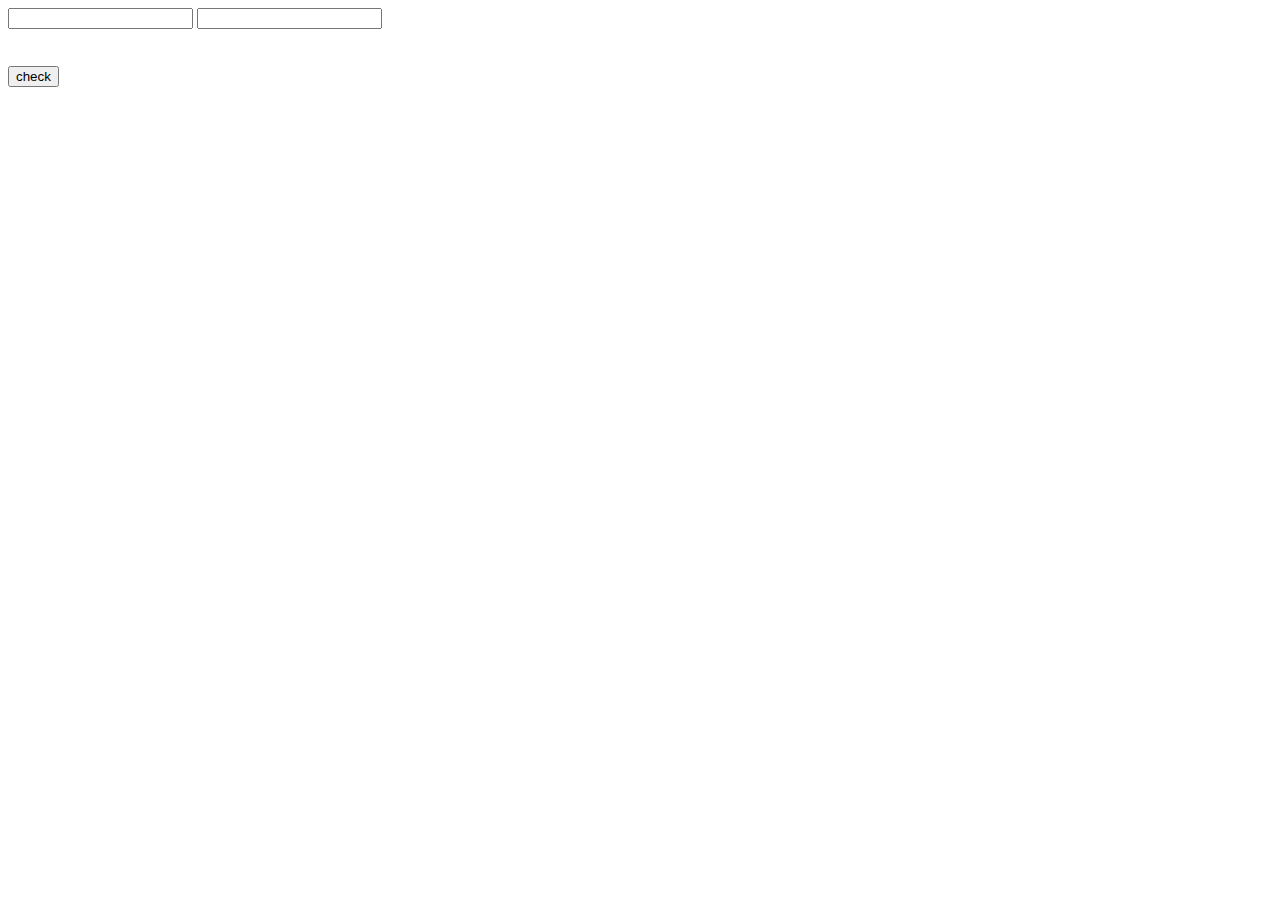
==== Find_Blank_input/indec.html @ 2111f228 "blank input founder" ====
<!DOCTYPE html>
<html lang="en">

<head>
   <meta charset="UTF-8">
   <meta name="viewport" content="width=device-width, initial-scale=1.0">
   <title>Balnk Input Found </title>
</head>

<body>
   <form action="">

      <input type="text">
      <input type="text">
      <br><br>
      <h3></h3>

      <button type="submit">check</button>
   </form>

   <script src="found.js"></script>
</body>

</html>
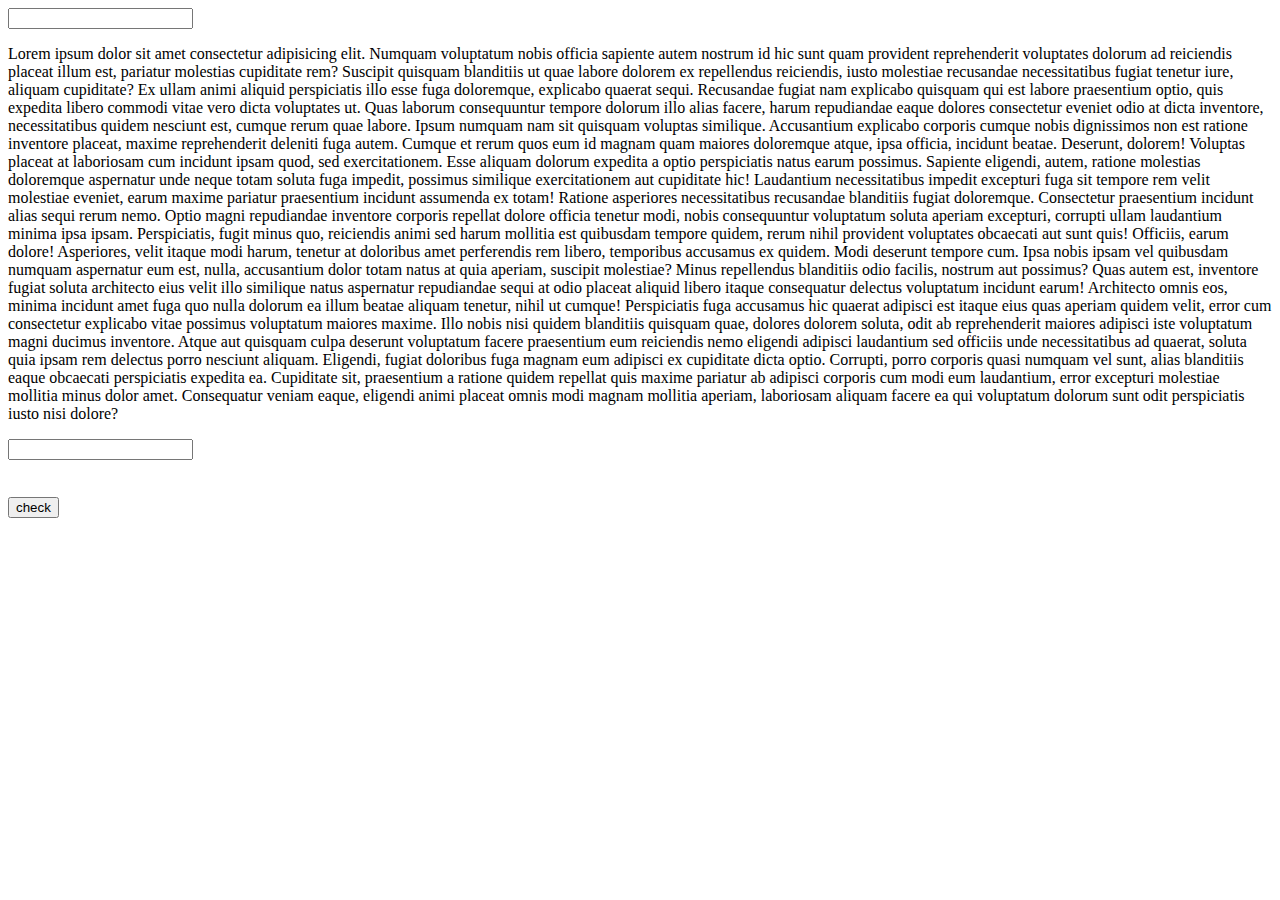
==== commit 433de38b: "find blank code updates" ====
--- a/Find_Blank_input/indec.html
+++ b/Find_Blank_input/indec.html
@@ -10,7 +10,7 @@
 <body>
    <form action="">
 
-      <input type="text">
+      <input type="text"><p>Lorem ipsum dolor sit amet consectetur adipisicing elit. Numquam voluptatum nobis officia sapiente autem nostrum id hic sunt quam provident reprehenderit voluptates dolorum ad reiciendis placeat illum est, pariatur molestias cupiditate rem? Suscipit quisquam blanditiis ut quae labore dolorem ex repellendus reiciendis, iusto molestiae recusandae necessitatibus fugiat tenetur iure, aliquam cupiditate? Ex ullam animi aliquid perspiciatis illo esse fuga doloremque, explicabo quaerat sequi. Recusandae fugiat nam explicabo quisquam qui est labore praesentium optio, quis expedita libero commodi vitae vero dicta voluptates ut. Quas laborum consequuntur tempore dolorum illo alias facere, harum repudiandae eaque dolores consectetur eveniet odio at dicta inventore, necessitatibus quidem nesciunt est, cumque rerum quae labore. Ipsum numquam nam sit quisquam voluptas similique. Accusantium explicabo corporis cumque nobis dignissimos non est ratione inventore placeat, maxime reprehenderit deleniti fuga autem. Cumque et rerum quos eum id magnam quam maiores doloremque atque, ipsa officia, incidunt beatae. Deserunt, dolorem! Voluptas placeat at laboriosam cum incidunt ipsam quod, sed exercitationem. Esse aliquam dolorum expedita a optio perspiciatis natus earum possimus. Sapiente eligendi, autem, ratione molestias doloremque aspernatur unde neque totam soluta fuga impedit, possimus similique exercitationem aut cupiditate hic! Laudantium necessitatibus impedit excepturi fuga sit tempore rem velit molestiae eveniet, earum maxime pariatur praesentium incidunt assumenda ex totam! Ratione asperiores necessitatibus recusandae blanditiis fugiat doloremque. Consectetur praesentium incidunt alias sequi rerum nemo. Optio magni repudiandae inventore corporis repellat dolore officia tenetur modi, nobis consequuntur voluptatum soluta aperiam excepturi, corrupti ullam laudantium minima ipsa ipsam. Perspiciatis, fugit minus quo, reiciendis animi sed harum mollitia est quibusdam tempore quidem, rerum nihil provident voluptates obcaecati aut sunt quis! Officiis, earum dolore! Asperiores, velit itaque modi harum, tenetur at doloribus amet perferendis rem libero, temporibus accusamus ex quidem. Modi deserunt tempore cum. Ipsa nobis ipsam vel quibusdam numquam aspernatur eum est, nulla, accusantium dolor totam natus at quia aperiam, suscipit molestiae? Minus repellendus blanditiis odio facilis, nostrum aut possimus? Quas autem est, inventore fugiat soluta architecto eius velit illo similique natus aspernatur repudiandae sequi at odio placeat aliquid libero itaque consequatur delectus voluptatum incidunt earum! Architecto omnis eos, minima incidunt amet fuga quo nulla dolorum ea illum beatae aliquam tenetur, nihil ut cumque! Perspiciatis fuga accusamus hic quaerat adipisci est itaque eius quas aperiam quidem velit, error cum consectetur explicabo vitae possimus voluptatum maiores maxime. Illo nobis nisi quidem blanditiis quisquam quae, dolores dolorem soluta, odit ab reprehenderit maiores adipisci iste voluptatum magni ducimus inventore. Atque aut quisquam culpa deserunt voluptatum facere praesentium eum reiciendis nemo eligendi adipisci laudantium sed officiis unde necessitatibus ad quaerat, soluta quia ipsam rem delectus porro nesciunt aliquam. Eligendi, fugiat doloribus fuga magnam eum adipisci ex cupiditate dicta optio. Corrupti, porro corporis quasi numquam vel sunt, alias blanditiis eaque obcaecati perspiciatis expedita ea. Cupiditate sit, praesentium a ratione quidem repellat quis maxime pariatur ab adipisci corporis cum modi eum laudantium, error excepturi molestiae mollitia minus dolor amet. Consequatur veniam eaque, eligendi animi placeat omnis modi magnam mollitia aperiam, laboriosam aliquam facere ea qui voluptatum dolorum sunt odit perspiciatis iusto nisi dolore?</p>
       <input type="text">
       <br><br>
       <h3></h3>
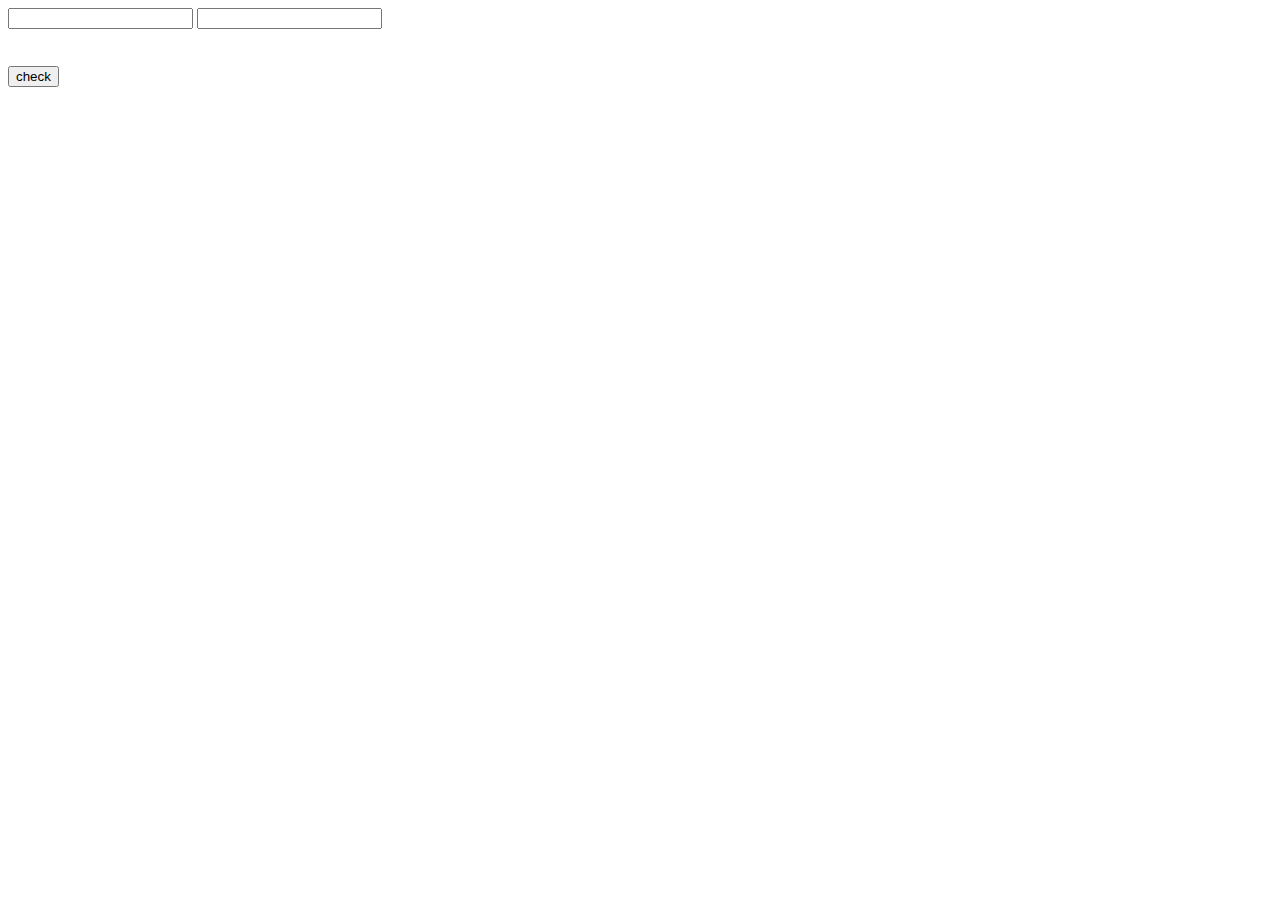
==== commit abf81e7e: "find blank code updates" ====
--- a/Find_Blank_input/indec.html
+++ b/Find_Blank_input/indec.html
@@ -10,7 +10,7 @@
 <body>
    <form action="">
 
-      <input type="text"><p>Lorem ipsum dolor sit amet consectetur adipisicing elit. Numquam voluptatum nobis officia sapiente autem nostrum id hic sunt quam provident reprehenderit voluptates dolorum ad reiciendis placeat illum est, pariatur molestias cupiditate rem? Suscipit quisquam blanditiis ut quae labore dolorem ex repellendus reiciendis, iusto molestiae recusandae necessitatibus fugiat tenetur iure, aliquam cupiditate? Ex ullam animi aliquid perspiciatis illo esse fuga doloremque, explicabo quaerat sequi. Recusandae fugiat nam explicabo quisquam qui est labore praesentium optio, quis expedita libero commodi vitae vero dicta voluptates ut. Quas laborum consequuntur tempore dolorum illo alias facere, harum repudiandae eaque dolores consectetur eveniet odio at dicta inventore, necessitatibus quidem nesciunt est, cumque rerum quae labore. Ipsum numquam nam sit quisquam voluptas similique. Accusantium explicabo corporis cumque nobis dignissimos non est ratione inventore placeat, maxime reprehenderit deleniti fuga autem. Cumque et rerum quos eum id magnam quam maiores doloremque atque, ipsa officia, incidunt beatae. Deserunt, dolorem! Voluptas placeat at laboriosam cum incidunt ipsam quod, sed exercitationem. Esse aliquam dolorum expedita a optio perspiciatis natus earum possimus. Sapiente eligendi, autem, ratione molestias doloremque aspernatur unde neque totam soluta fuga impedit, possimus similique exercitationem aut cupiditate hic! Laudantium necessitatibus impedit excepturi fuga sit tempore rem velit molestiae eveniet, earum maxime pariatur praesentium incidunt assumenda ex totam! Ratione asperiores necessitatibus recusandae blanditiis fugiat doloremque. Consectetur praesentium incidunt alias sequi rerum nemo. Optio magni repudiandae inventore corporis repellat dolore officia tenetur modi, nobis consequuntur voluptatum soluta aperiam excepturi, corrupti ullam laudantium minima ipsa ipsam. Perspiciatis, fugit minus quo, reiciendis animi sed harum mollitia est quibusdam tempore quidem, rerum nihil provident voluptates obcaecati aut sunt quis! Officiis, earum dolore! Asperiores, velit itaque modi harum, tenetur at doloribus amet perferendis rem libero, temporibus accusamus ex quidem. Modi deserunt tempore cum. Ipsa nobis ipsam vel quibusdam numquam aspernatur eum est, nulla, accusantium dolor totam natus at quia aperiam, suscipit molestiae? Minus repellendus blanditiis odio facilis, nostrum aut possimus? Quas autem est, inventore fugiat soluta architecto eius velit illo similique natus aspernatur repudiandae sequi at odio placeat aliquid libero itaque consequatur delectus voluptatum incidunt earum! Architecto omnis eos, minima incidunt amet fuga quo nulla dolorum ea illum beatae aliquam tenetur, nihil ut cumque! Perspiciatis fuga accusamus hic quaerat adipisci est itaque eius quas aperiam quidem velit, error cum consectetur explicabo vitae possimus voluptatum maiores maxime. Illo nobis nisi quidem blanditiis quisquam quae, dolores dolorem soluta, odit ab reprehenderit maiores adipisci iste voluptatum magni ducimus inventore. Atque aut quisquam culpa deserunt voluptatum facere praesentium eum reiciendis nemo eligendi adipisci laudantium sed officiis unde necessitatibus ad quaerat, soluta quia ipsam rem delectus porro nesciunt aliquam. Eligendi, fugiat doloribus fuga magnam eum adipisci ex cupiditate dicta optio. Corrupti, porro corporis quasi numquam vel sunt, alias blanditiis eaque obcaecati perspiciatis expedita ea. Cupiditate sit, praesentium a ratione quidem repellat quis maxime pariatur ab adipisci corporis cum modi eum laudantium, error excepturi molestiae mollitia minus dolor amet. Consequatur veniam eaque, eligendi animi placeat omnis modi magnam mollitia aperiam, laboriosam aliquam facere ea qui voluptatum dolorum sunt odit perspiciatis iusto nisi dolore?</p>
+      <input type="text">
       <input type="text">
       <br><br>
       <h3></h3>
